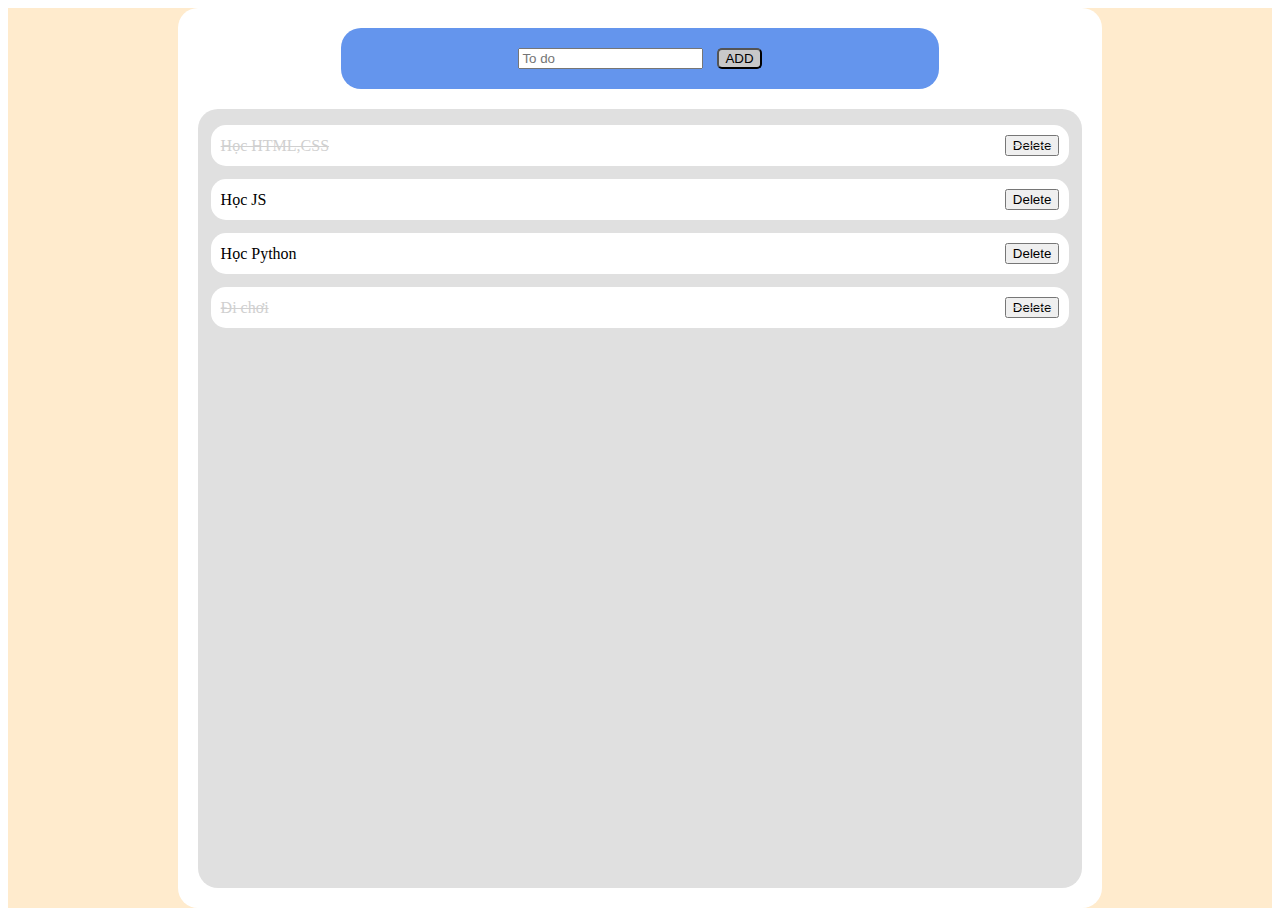
==== Lesson_04/index.html @ 715b719d "lesson 5" ====
<!DOCTYPE html>
<html lang="en">

<head>
    <meta charset="UTF-8">
    <meta http-equiv="X-UA-Compatible" content="IE=edge">
    <meta name="viewport" content="width=device-width, initial-scale=1.0">
    <title>Lesson_04</title>
    <link rel="stylesheet"
        href="https://fonts.googleapis.com/css2?family=Material+Symbols+Outlined:opsz,wght,FILL,GRAD@20..48,100..700,0..1,-50..200" />
    <link href="https://cdn.jsdelivr.net/npm/bootstrap@5.0.2/dist/css/bootstrap.min.css" rel="stylesheet"
        integrity="sha384-EVSTQN3/azprG1Anm3QDgpJLIm9Nao0Yz1ztcQTwFspd3yD65VohhpuuCOmLASjC" crossorigin="anonymous">
    <link rel="stylesheet" href="index.css">
</head>

<body>

    <div class="container">
        <main>
            <form class="input-group">
                <input type="text" class="form-control rounded todo_input" placeholder="To do" />
                <button style="margin-left: 10px; border-radius: 5px;" type="submit"
                    class="btn_add btn btn-outline-primary">ADD</button>
            </form>
            <div class="list_todo">
                <ul class="todo">
                    <!-- <li class="item completed">To do 1
                        <button class="btn_del material-symbols-outlined">delete</button></li> -->
                        
                </ul>
            </div>

        </main>
    </div>


    <script src="https://cdn.jsdelivr.net/npm/bootstrap@5.0.2/dist/js/bootstrap.bundle.min.js"
        integrity="sha384-MrcW6ZMFYlzcLA8Nl+NtUVF0sA7MsXsP1UyJoMp4YLEuNSfAP+JcXn/tWtIaxVXM"
        crossorigin="anonymous"></script>
    <script src="index.js"></script>
</body>

</html>
---- Lesson_04/index.css ----
.container{
    height: 100vh;
    background-color: blanchedalmond;
    display: flex;
    justify-content: center;
}

main{
    width: 70%;
    background-color: white;
    display: flex;
    flex-direction: column;
    justify-content: flex-start;
    align-items: center;
    border-radius: 20px;
    padding: 20px;
}

.input-group{
    padding:20px 20%;
    background-color: cornflowerblue;
    border-radius: 20px;
}

.btn{
    background-color: rgb(200, 200, 200);
    color: black;
}

.list_todo{
    width: 100%;
    height: 100%;
    background-color: rgb(224, 224, 224);
    border-radius: 20px;
    margin-top: 20px;
    overflow-y: auto;
}

.todo{
    padding: 0;
}
.item{
    margin: 13px;
    background-color: white;
    padding: 10px;
    border-radius: 15px;
    display: flex;
    justify-content: space-between;
    align-items: center;
}

.completed{
    text-decoration: line-through;
    color: rgb(208, 208, 208);
}

.item{
    cursor:pointer;
}


.btn_del{
    text-decoration: none;
}

.btn_del:hover{
    color: red;
}
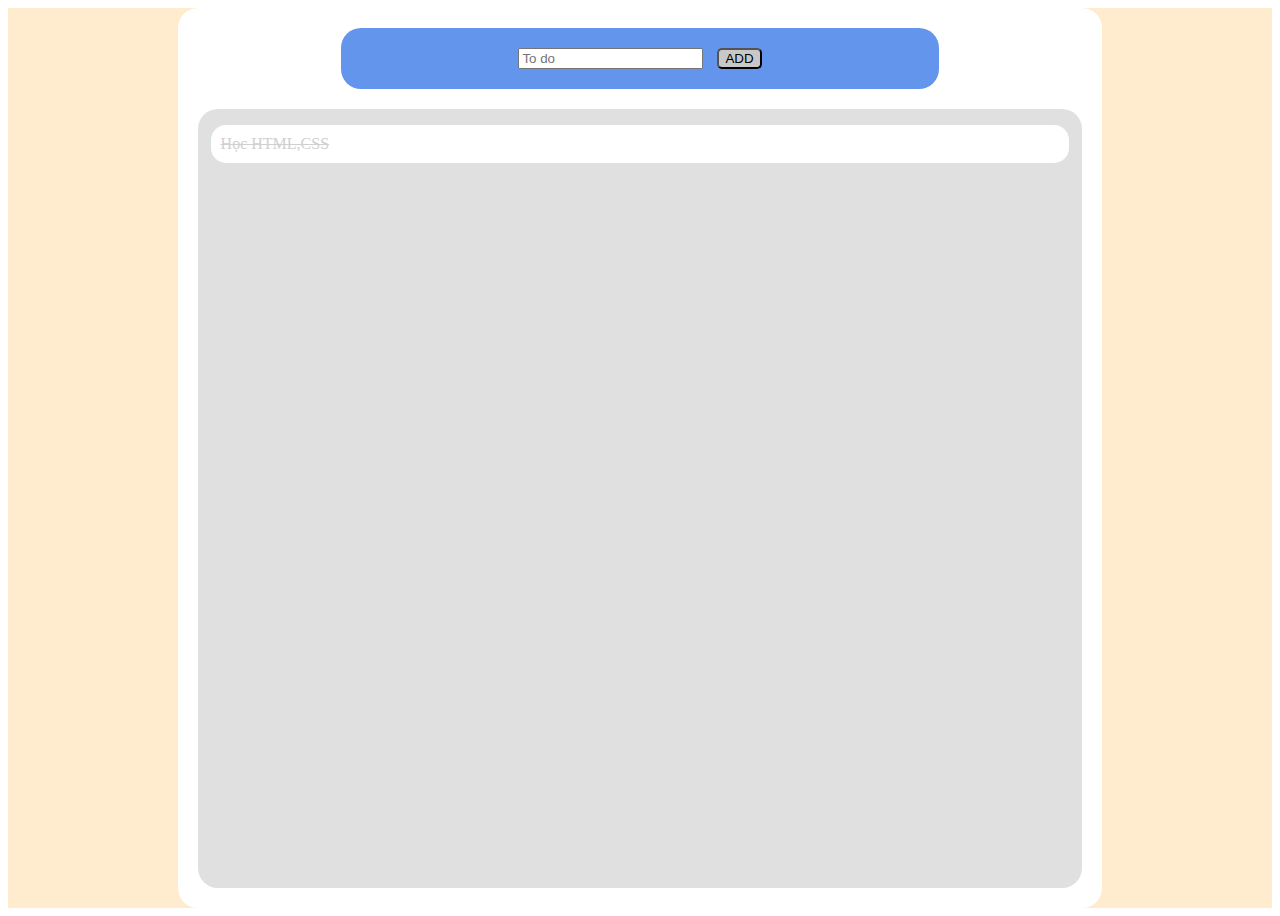
==== commit 23b6cad5: "Example buổi 6" ====
--- a/Lesson_04/index.html
+++ b/Lesson_04/index.html
@@ -29,6 +29,12 @@
                         
                 </ul>
             </div>
+            <div class="list_cart">
+
+
+                        
+                </ul>
+            </div>
 
         </main>
     </div>
